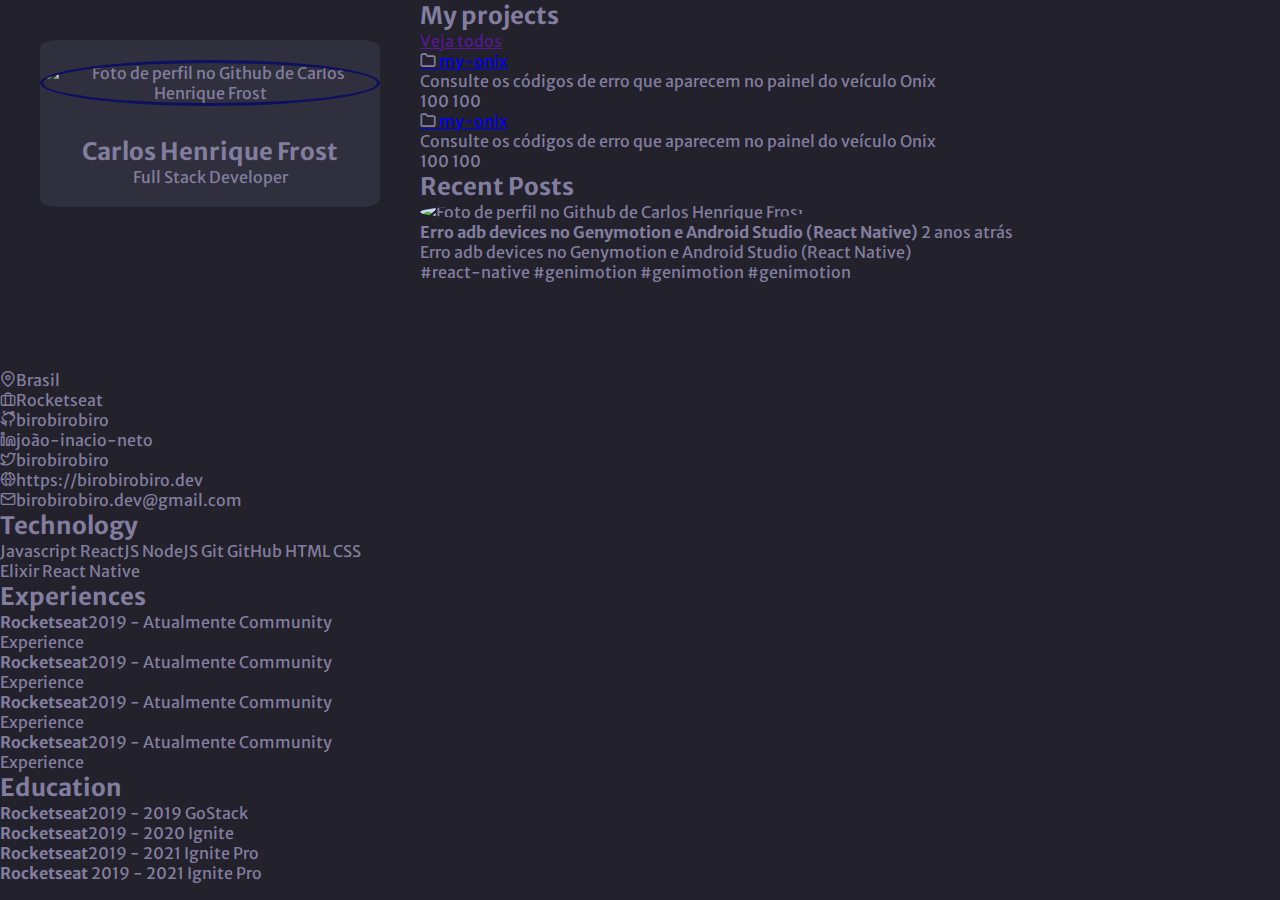
==== index.html @ 0dfc0190 "Initial commit" ====
<!DOCTYPE html>
<html lang="en">
  <head>
    <meta charset="UTF-8" />
    <meta http-equiv="X-UA-Compatible" content="IE=edge" />
    <meta name="viewport" content="width=device-width, initial-scale=1.0" />
    <link rel="shortcut icon" href="./assets/favicon.ico" type="image/x-icon" />
    <link rel="stylesheet" href="style.css" />
    <link rel="stylesheet" href="./assets/Icons/style.css" />
    <link rel="preconnect" href="https://fonts.googleapis.com" />
    <link rel="preconnect" href="https://fonts.gstatic.com" crossorigin />
    <link
      href="https://fonts.googleapis.com/css2?family=Merriweather+Sans:wght@400;500;700&display=swap"
      rel="stylesheet"
    />
    <title>Desafio portfolio</title>
  </head>
  <body>
    <header>
      <div id="PrincipalInformations">
        <img
          src="https://github.com/carloshenriquefrost.png"
          alt="Foto de perfil no Github de Carlos Henrique Frost"
        />
        <h2>Carlos Henrique Frost</h2>
        <span>Full Stack Developer</span>
      </div>
    </header>
    <main>
      <section id="MyProject">
        <div>
          <h2>My projects</h2>
          <a href="">Veja todos</a>
        </div>
      </section>
      <section id="TheProjects">
        <div>
          <a href="#">
            <i class="icon-folder"></i>
            my-onix
          </a>

          <p>
            Consulte os códigos de erro que aparecem no painel do veículo Onix
          </p>
          <span> 100 </span>
          <span> 100 </span>
        </div>
        <div>
          <a href="#">
            <i class="icon-folder"></i>
            my-onix
          </a>

          <p>
            Consulte os códigos de erro que aparecem no painel do veículo Onix
          </p>
          <span>100 </span>
          <span> 100 </span>
        </div>
      </section>
      <section id="RecentPosts">
        <div>
          <h2>Recent Posts</h2>
        </div>
        <div>
          <div>
            <img
              src="https://github.com/carloshenriquefrost.png"
              alt="Foto de perfil no Github de Carlos Henrique Frost"
            />
          </div>
          <div>
            <strong>
              Erro adb devices no Genymotion e Android Studio (React Native)
            </strong>
            <span> 2 anos atrás </span>
            <p>
              Erro adb devices no Genymotion e Android Studio (React Native)
            </p>
            <span>#react-native #genimotion #genimotion #genimotion </span>
          </div>
        </div>
      </section>
    </main>
    <aside>
      <div id="Informations">
        <ul>
          <li><i class="icon-map-pin"></i>Brasil</li>
          <li><i class="icon-briefcase"></i>Rocketseat</li>
          <li><i class="icon-github"></i>birobirobiro</li>
          <li><i class="icon-linkedin"></i>joão-inacio-neto</li>
          <li><i class="icon-twitter"></i>birobirobiro</li>
          <li><i class="icon-globe"></i>https://birobirobiro.dev</li>
          <li><i class="icon-mail"></i>birobirobiro.dev@gmail.com</li>
        </ul>
      </div>
      <div id="Technology">
        <h2>Technology</h2>
        <span>Javascript</span>
        <span>ReactJS</span>
        <span>NodeJS</span>
        <span>Git</span>
        <span>GitHub</span>
        <span>HTML</span>
        <span>CSS</span>
        <span>Elixir</span>
        <span>React Native</span>
      </div>
      <div id="Experiences">
        <h2>Experiences</h2>
        <ul>
          <li>
            <strong>Rocketseat</strong>2019 - Atualmente Community Experience
          </li>
          <li>
            <strong>Rocketseat</strong>2019 - Atualmente Community Experience
          </li>
          <li>
            <strong>Rocketseat</strong>2019 - Atualmente Community Experience
          </li>
          <li>
            <strong>Rocketseat</strong>2019 - Atualmente Community Experience
          </li>
        </ul>
      </div>
      <div id="Education">
        <h2>Education</h2>
        <ul>
          <li><strong>Rocketseat</strong>2019 - 2019 GoStack</li>
          <li><strong>Rocketseat</strong>2019 - 2020 Ignite</li>
          <li><strong>Rocketseat</strong>2019 - 2021 Ignite Pro</li>
          <li><strong>Rocketseat</strong> 2019 - 2021 Ignite Pro</li>
        </ul>
      </div>
    </aside>
  </body>
</html>
---- style.css ----
* {
  margin: 0;
  padding: 0;
  box-sizing: border-box;
  font-family: "Merriweather Sans", sans-serif;
}

:root {
  --body-bg-color: #22212c;
  --text-color: #837e9f;
  --bg-cards: #302f3d;
  --bg-techs: #cb92b1;
}

body {
  background-color: var(--body-bg-color);
  color: var(--text-color);

  display: grid;
  grid-template-areas:
    "header main"
    "aside main";
  grid-template-columns: 380px 1fr;
  grid-template-rows: 330px 1fr;
  gap: 40px;
}

header {
  grid-area: "header";
}

main {
  grid-area: "main";
}

aside {
  grid-area: "aside";
}

img {
  width: 10rem;
  height: 10rem;
  border-radius: 50%;
}

#PrincipalInformations {
  background-color: var(--bg-cards);
  text-align: center;
  padding: 1.25rem 0;
  width: 21.25rem;
  height: 16.25rems;
  margin: 2.5rem;
  border-radius: 5%;
}

#PrincipalInformations img {
  border: 3px solid rgb(15, 15, 97);
  margin-bottom: 30px;
}
---- assets/Icons/style.css ----
@font-face {
  font-family: 'icomoon';
  src:  url('fonts/icomoon.eot?xxj58i');
  src:  url('fonts/icomoon.eot?xxj58i#iefix') format('embedded-opentype'),
    url('fonts/icomoon.ttf?xxj58i') format('truetype'),
    url('fonts/icomoon.woff?xxj58i') format('woff'),
    url('fonts/icomoon.svg?xxj58i#icomoon') format('svg');
  font-weight: normal;
  font-style: normal;
  font-display: block;
}

[class^="icon-"], [class*=" icon-"] {
  /* use !important to prevent issues with browser extensions that change fonts */
  font-family: 'icomoon' !important;
  speak: never;
  font-style: normal;
  font-weight: normal;
  font-variant: normal;
  text-transform: none;
  line-height: 1;

  /* Better Font Rendering =========== */
  -webkit-font-smoothing: antialiased;
  -moz-osx-font-smoothing: grayscale;
}

.icon-briefcase:before {
  content: "\e900";
  color: #837e9f;
}
.icon-folder:before {
  content: "\e901";
  color: #837e9f;
}
.icon-git-branch:before {
  content: "\e902";
  color: #837e9f;
}
.icon-github:before {
  content: "\e903";
  color: #837e9f;
}
.icon-globe:before {
  content: "\e904";
  color: #837e9f;
}
.icon-linkedin:before {
  content: "\e906";
  color: #837e9f;
}
.icon-mail:before {
  content: "\e907";
  color: #837e9f;
}
.icon-map-pin:before {
  content: "\e908";
  color: #837e9f;
}
.icon-star:before {
  content: "\e909";
  color: #837e9f;
}
.icon-twitter:before {
  content: "\e90a";
  color: #837e9f;
}
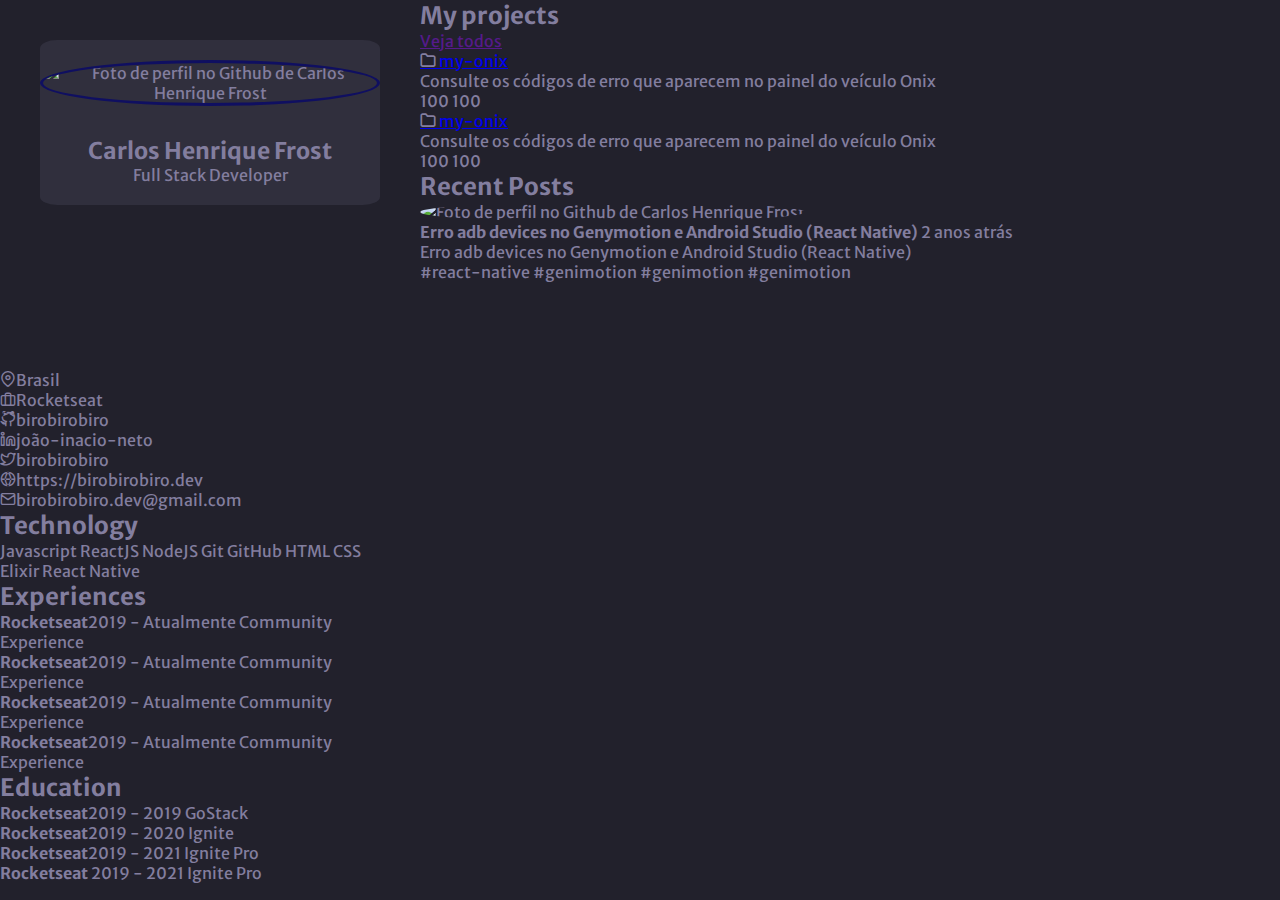
==== commit 1fd1e128: "I'm back" ====
--- a/index.html
+++ b/index.html
@@ -18,12 +18,17 @@
   <body>
     <header>
       <div id="PrincipalInformations">
-        <img
-          src="https://github.com/carloshenriquefrost.png"
-          alt="Foto de perfil no Github de Carlos Henrique Frost"
-        />
-        <h2>Carlos Henrique Frost</h2>
-        <span>Full Stack Developer</span>
+        <div class="image">
+          <img
+            src="https://github.com/carloshenriquefrost.png"
+            alt="Foto de perfil no Github de Carlos Henrique Frost"
+          />
+        </div>
+
+        <div class="text">
+          <h2>Carlos Henrique Frost</h2>
+          <span>Full Stack Developer</span>
+        </div>
       </div>
     </header>
     <main>
--- a/style.css
+++ b/style.css
@@ -38,8 +38,8 @@
 }
 
 img {
-  width: 10rem;
-  height: 10rem;
+  width: 8rem;
+  height: 8rem;
   border-radius: 50%;
 }
 
@@ -53,6 +53,10 @@
   border-radius: 5%;
 }
 
+#PrincipalInformations h2 {
+  font-size: 23px;
+}
+
 #PrincipalInformations img {
   border: 3px solid rgb(15, 15, 97);
   margin-bottom: 30px;
